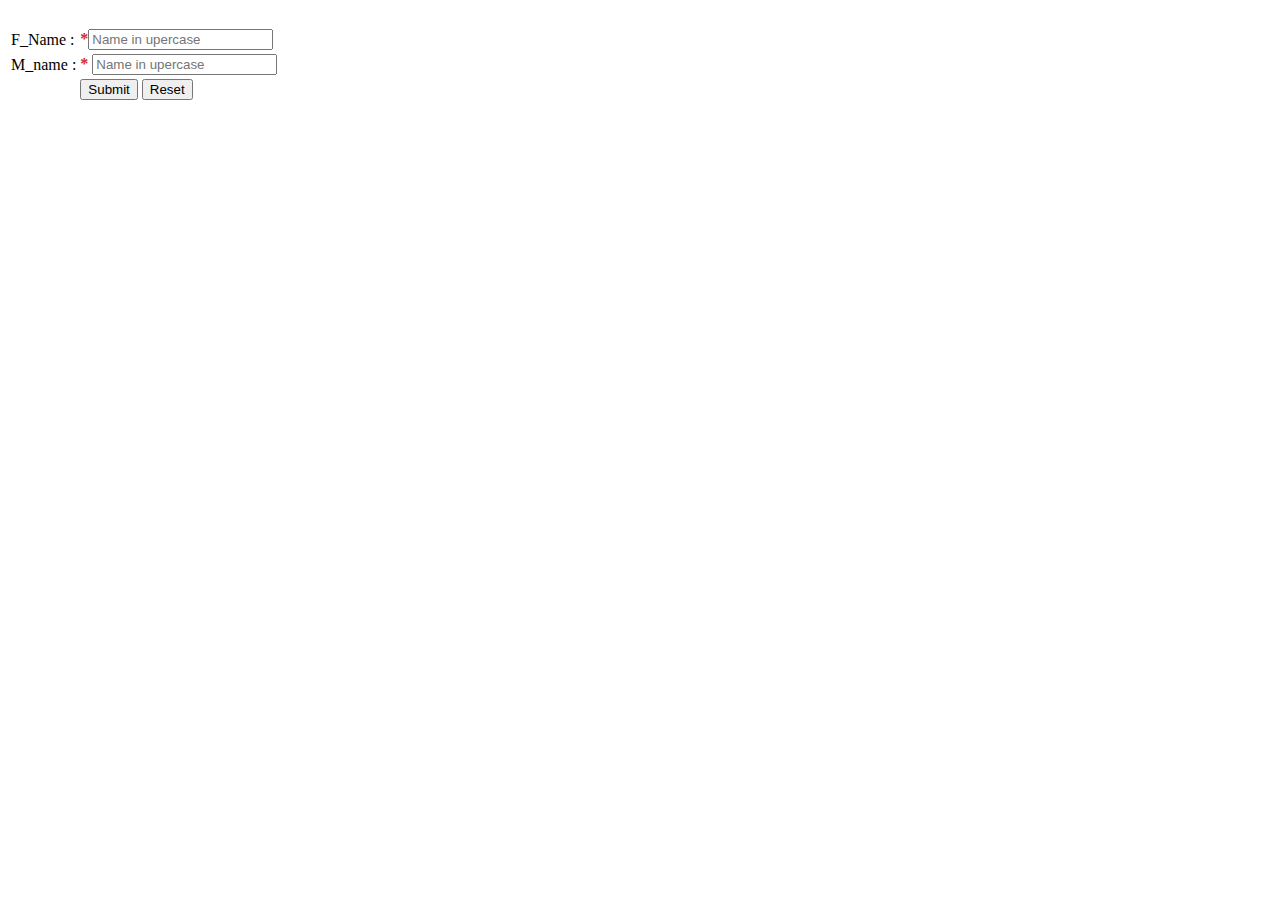
==== detail.html @ e8c96bae "Add files via upload" ====
<!DOCTYPE html>
<html lang="en">
<head>
    <meta charset="UTF-8">
    <meta http-equiv="X-UA-Compatible" content="IE=edge">
    <meta name="viewport" content="width=device-width, initial-scale=1.0">
    <title>Detail</title>
</head>
<body >
    <form method="post" action="insert.php" oninput="Z.value=parseInt(x.value) + parseInt(y.value) ">
        <table>
            <tr>
                <td>F_Name :
                <td><b style="color: rgb(214, 42, 42)">*</b><input type="text" name="name"
                        placeholder="Name in upercase" required></td>
                </td><br>
            </tr>
            </tr>
            <td>M_name :
            <td><b style="color: rgb(214, 42, 42)">*</b> <input type="text" name="surname"
                    placeholder="Name in upercase" required></td>
            </td>
            <tr>
                <td>
                <td><input type="submit">
                    <input type="reset">
                </td>
                </td>
            </tr>
    </form>

</body>

</html>
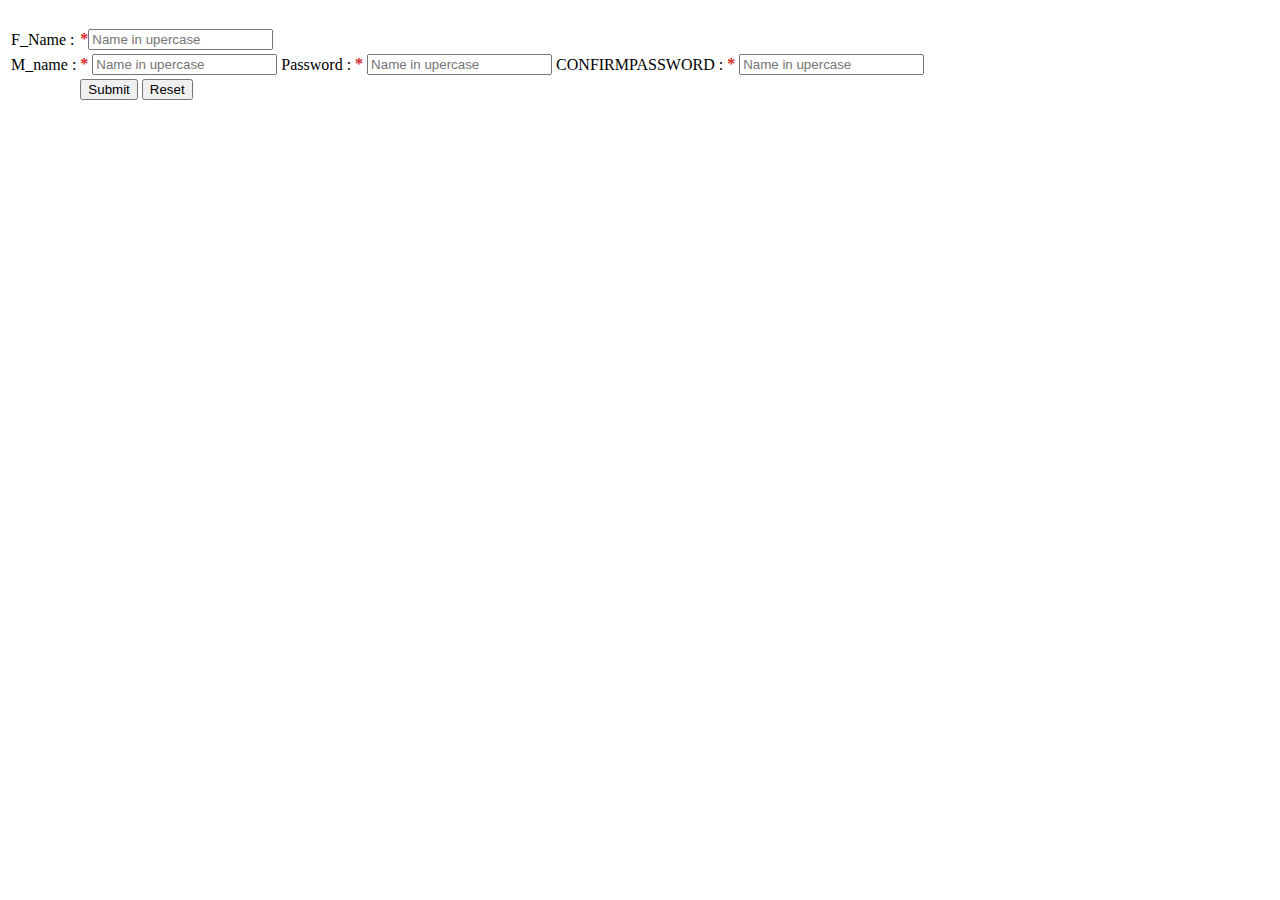
==== commit e210fa01: "Update detail.html" ====
--- a/detail.html
+++ b/detail.html
@@ -20,6 +20,14 @@
             <td><b style="color: rgb(214, 42, 42)">*</b> <input type="text" name="surname"
                     placeholder="Name in upercase" required></td>
             </td>
+            <td>Password :
+            <td><b style="color: rgb(214, 42, 42)">*</b> <input type="Password" name="PASSWORD"
+                    placeholder="Name in upercase" required></td>
+            </td>
+             <td>CONFIRMPASSWORD :
+            <td><b style="color: rgb(214, 42, 42)">*</b> <input type="Password" name="CONFIRMPASSWORD"
+                    placeholder="Name in upercase" required></td>
+            </td>
             <tr>
                 <td>
                 <td><input type="submit">
@@ -31,4 +39,4 @@
 
 </body>
 
-</html>+</html>
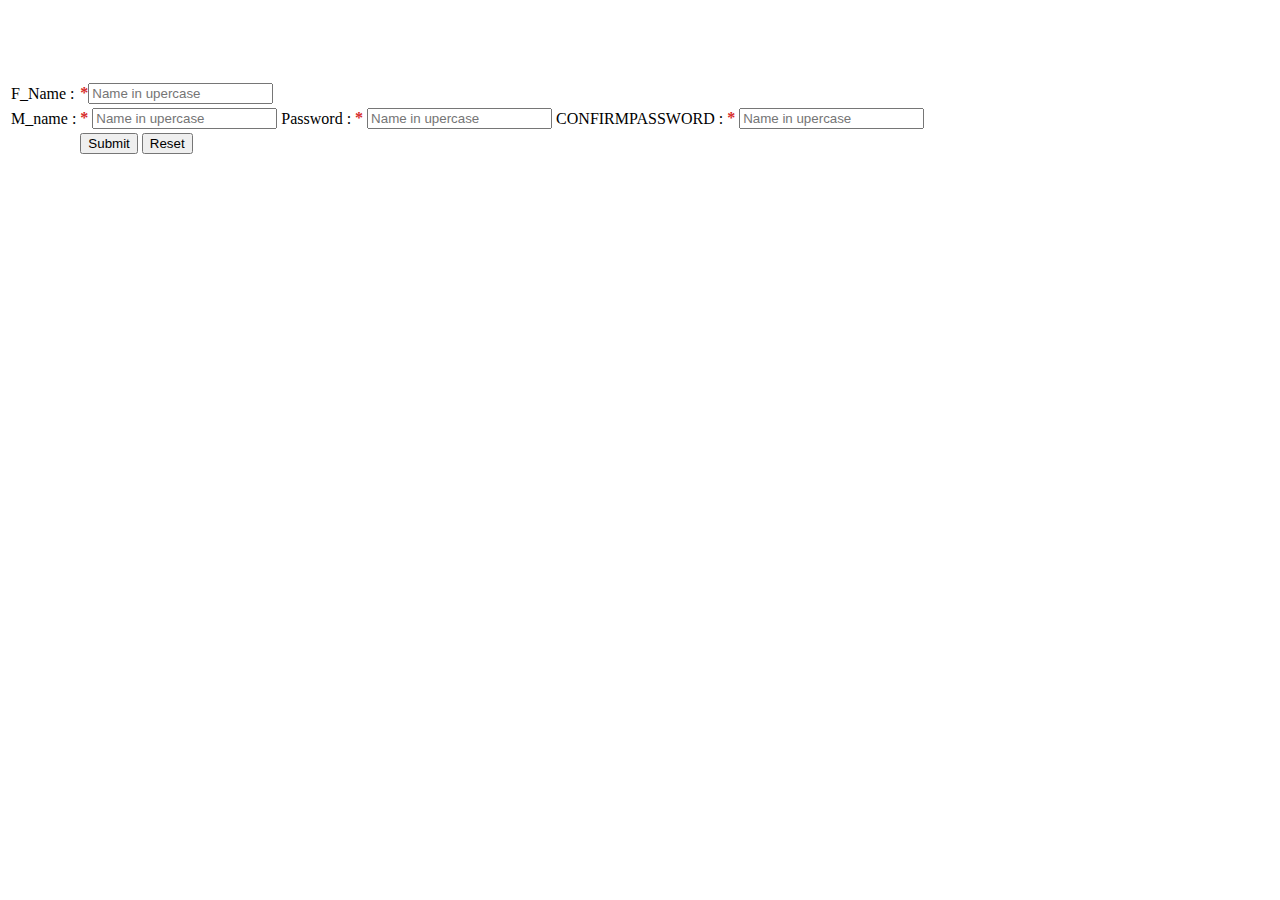
==== commit 22620fd2: "Update detail.html" ====
--- a/detail.html
+++ b/detail.html
@@ -19,15 +19,15 @@
             <td>M_name :
             <td><b style="color: rgb(214, 42, 42)">*</b> <input type="text" name="surname"
                     placeholder="Name in upercase" required></td>
-            </td>
+            </td><br>
             <td>Password :
             <td><b style="color: rgb(214, 42, 42)">*</b> <input type="Password" name="PASSWORD"
                     placeholder="Name in upercase" required></td>
-            </td>
+            </td><br>
              <td>CONFIRMPASSWORD :
             <td><b style="color: rgb(214, 42, 42)">*</b> <input type="Password" name="CONFIRMPASSWORD"
                     placeholder="Name in upercase" required></td>
-            </td>
+            </td><br>
             <tr>
                 <td>
                 <td><input type="submit">
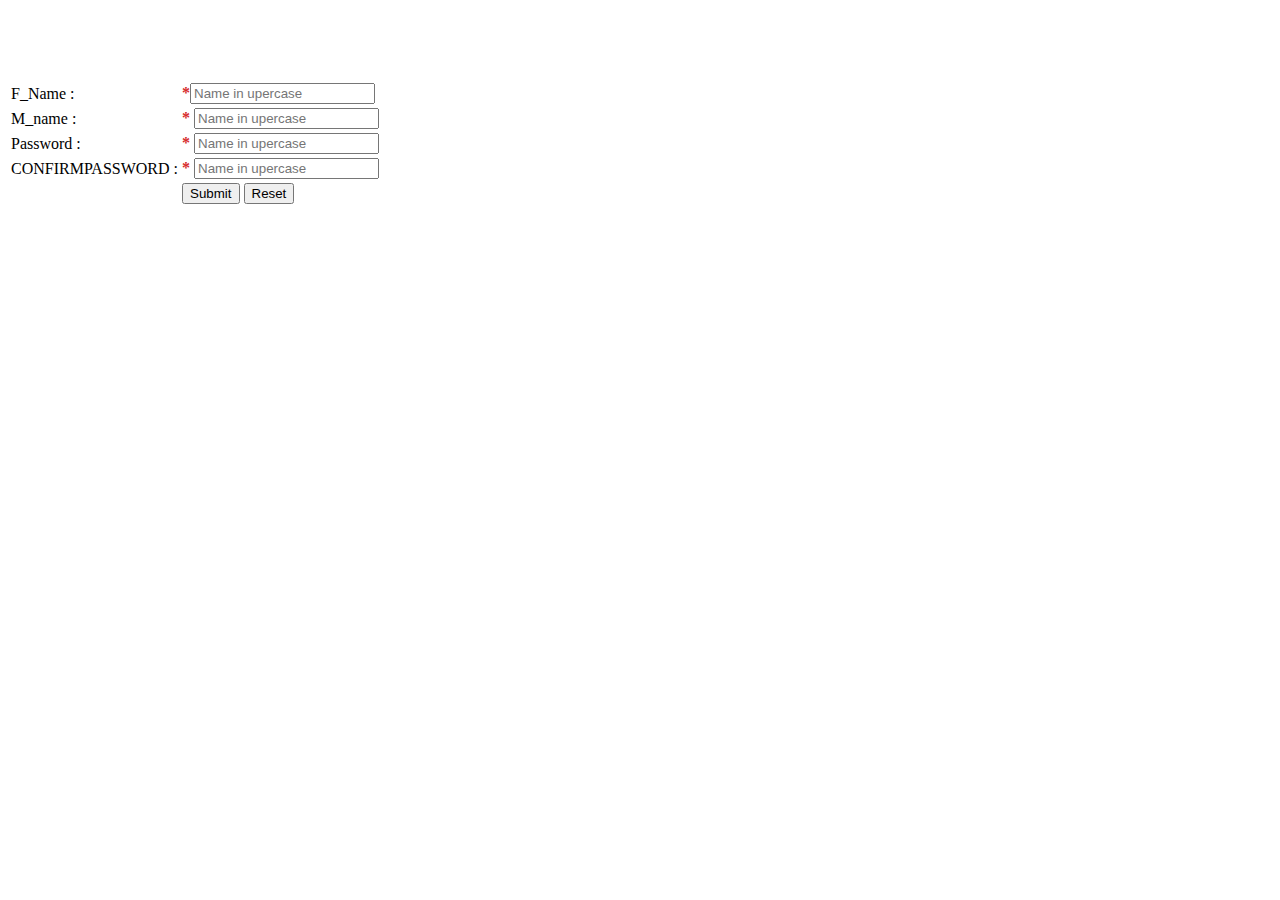
==== commit 542f3099: "Update detail.html" ====
--- a/detail.html
+++ b/detail.html
@@ -15,19 +15,27 @@
                         placeholder="Name in upercase" required></td>
                 </td><br>
             </tr>
-            </tr>
+            <tr>
             <td>M_name :
             <td><b style="color: rgb(214, 42, 42)">*</b> <input type="text" name="surname"
                     placeholder="Name in upercase" required></td>
-            </td><br>
+            </td>
+            </tr>
+            <br>
+            <tr>
             <td>Password :
             <td><b style="color: rgb(214, 42, 42)">*</b> <input type="Password" name="PASSWORD"
                     placeholder="Name in upercase" required></td>
-            </td><br>
+            </td>
+            </tr>
+            <br>
+            <tr>
              <td>CONFIRMPASSWORD :
             <td><b style="color: rgb(214, 42, 42)">*</b> <input type="Password" name="CONFIRMPASSWORD"
                     placeholder="Name in upercase" required></td>
-            </td><br>
+            </td>
+            </tr>
+            <br>
             <tr>
                 <td>
                 <td><input type="submit">
